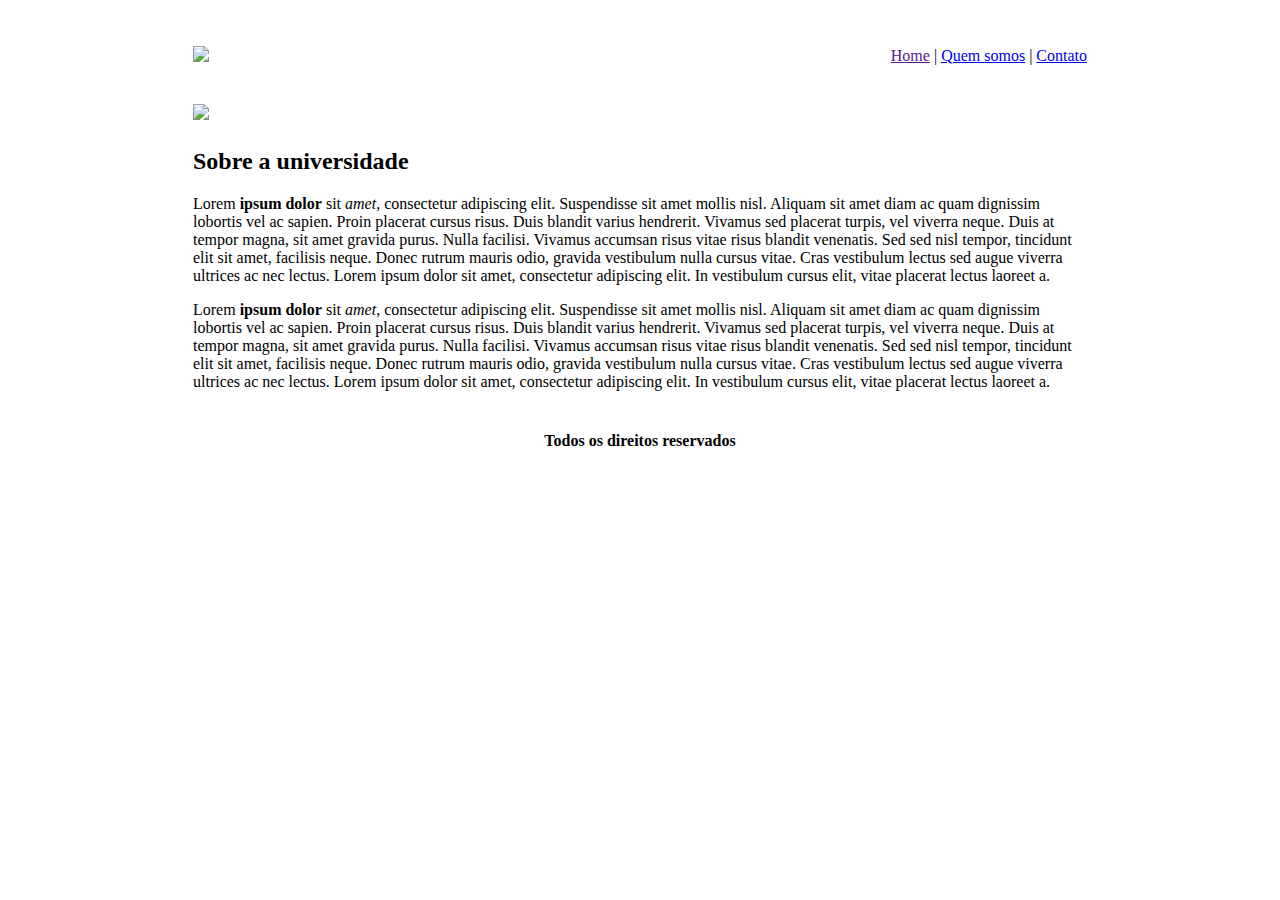
==== index.html @ d85c34eb "Add files via upload" ====
<!DOCTYPE html>
<html lang="pt-br">
	<head>
		<title>UNES - Página principal</title>
		<meta charset="utf-8">
        <link rel="stylesheet"  type="text/css" href="./css/estilo.css">
	</head>

	<body background="img/fundo.png">

		<table width="900" align="center">
			
			<tr>
				<td height="89"><img src="img//logo.png"> </td>
				<td align="right">
					<a href="">Home</a> |
					<a href="quem-somos.html">Quem somos</a> |
					<a href="contato.html">Contato</a> 
				</td>
			</tr>

			<tr>
				<td colspan="2">
					<img src="img//capa.png">
				</td>
			</tr>

			<tr>
				<td colspan="2">
					
					<h2>Sobre a universidade</h2>
					<p>
						Lorem <strong>ipsum dolor</strong> sit <em>amet</em>, consectetur 
						adipiscing elit. Suspendisse sit amet mollis nisl. Aliquam sit 
						amet diam ac quam dignissim lobortis vel ac sapien. Proin placerat 
						cursus risus. Duis blandit varius hendrerit. Vivamus sed placerat turpis, 
						vel viverra neque. Duis at tempor magna, sit amet gravida purus. Nulla facilisi. 
						Vivamus accumsan risus vitae risus blandit venenatis. Sed sed nisl tempor, tincidunt 
						elit sit amet, facilisis neque. Donec rutrum mauris odio, gravida vestibulum nulla cursus 
						vitae. Cras vestibulum lectus sed augue viverra ultrices ac nec lectus. Lorem ipsum dolor 
						sit amet, consectetur adipiscing elit. In vestibulum cursus elit, vitae placerat lectus laoreet a.
					</p>

					<p>
						Lorem <strong>ipsum dolor</strong> sit <em>amet</em>, consectetur adipiscing elit. 
						Suspendisse sit amet mollis nisl. Aliquam sit amet diam ac quam dignissim lobortis 
						vel ac sapien. Proin placerat cursus risus. Duis blandit varius hendrerit. Vivamus 
						sed placerat turpis, vel viverra neque. Duis at tempor magna, sit amet gravida purus. 
						Nulla facilisi. Vivamus accumsan risus vitae risus blandit venenatis. Sed sed nisl tempor, 
						tincidunt elit sit amet, facilisis neque. Donec rutrum mauris odio, gravida 
						vestibulum nulla cursus vitae. Cras vestibulum lectus sed augue viverra ultrices 
						ac nec lectus. Lorem ipsum dolor sit amet, consectetur adipiscing elit. In vestibulum 
						cursus elit, vitae placerat lectus laoreet a.
					</p>

				</td>
			</tr>

			<tr>
				<td colspan="2" align="center">
					<h4>Todos os direitos reservados</h4>
				</td>
			</tr>

		</table>

	</body>

</html>
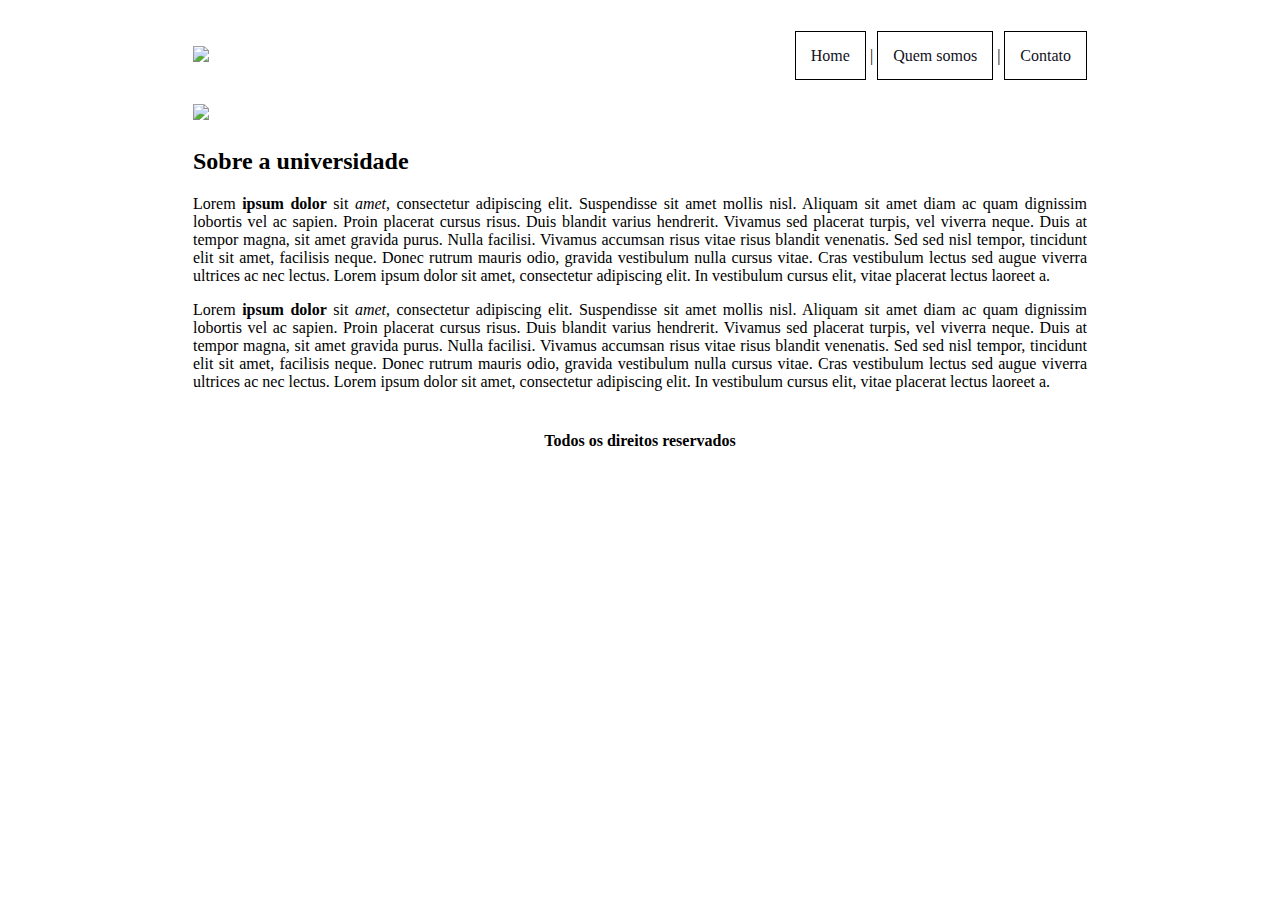
==== commit ddbad127: "Necessita atenção" ====
--- a/index.html
+++ b/index.html
@@ -3,7 +3,7 @@
 	<head>
 		<title>UNES - Página principal</title>
 		<meta charset="utf-8">
-        <link rel="stylesheet"  type="text/css" href="./css/estilo.css">
+        <link rel="stylesheet"  type="text/css" href="./estilo.css">
 	</head>
 
 	<body background="img/fundo.png">
--- a/estilo.css
+++ b/estilo.css
@@ -0,0 +1,15 @@
+
+table{
+    text-align: justify;
+    justify-content: center;
+}
+
+p{
+    font-family: 'Times New Roman', Times, serif;
+}
+td a{
+    text-decoration: none;
+    color: rgb(18, 16, 29);
+    border: 1px solid black;
+    padding: 15px;
+}
